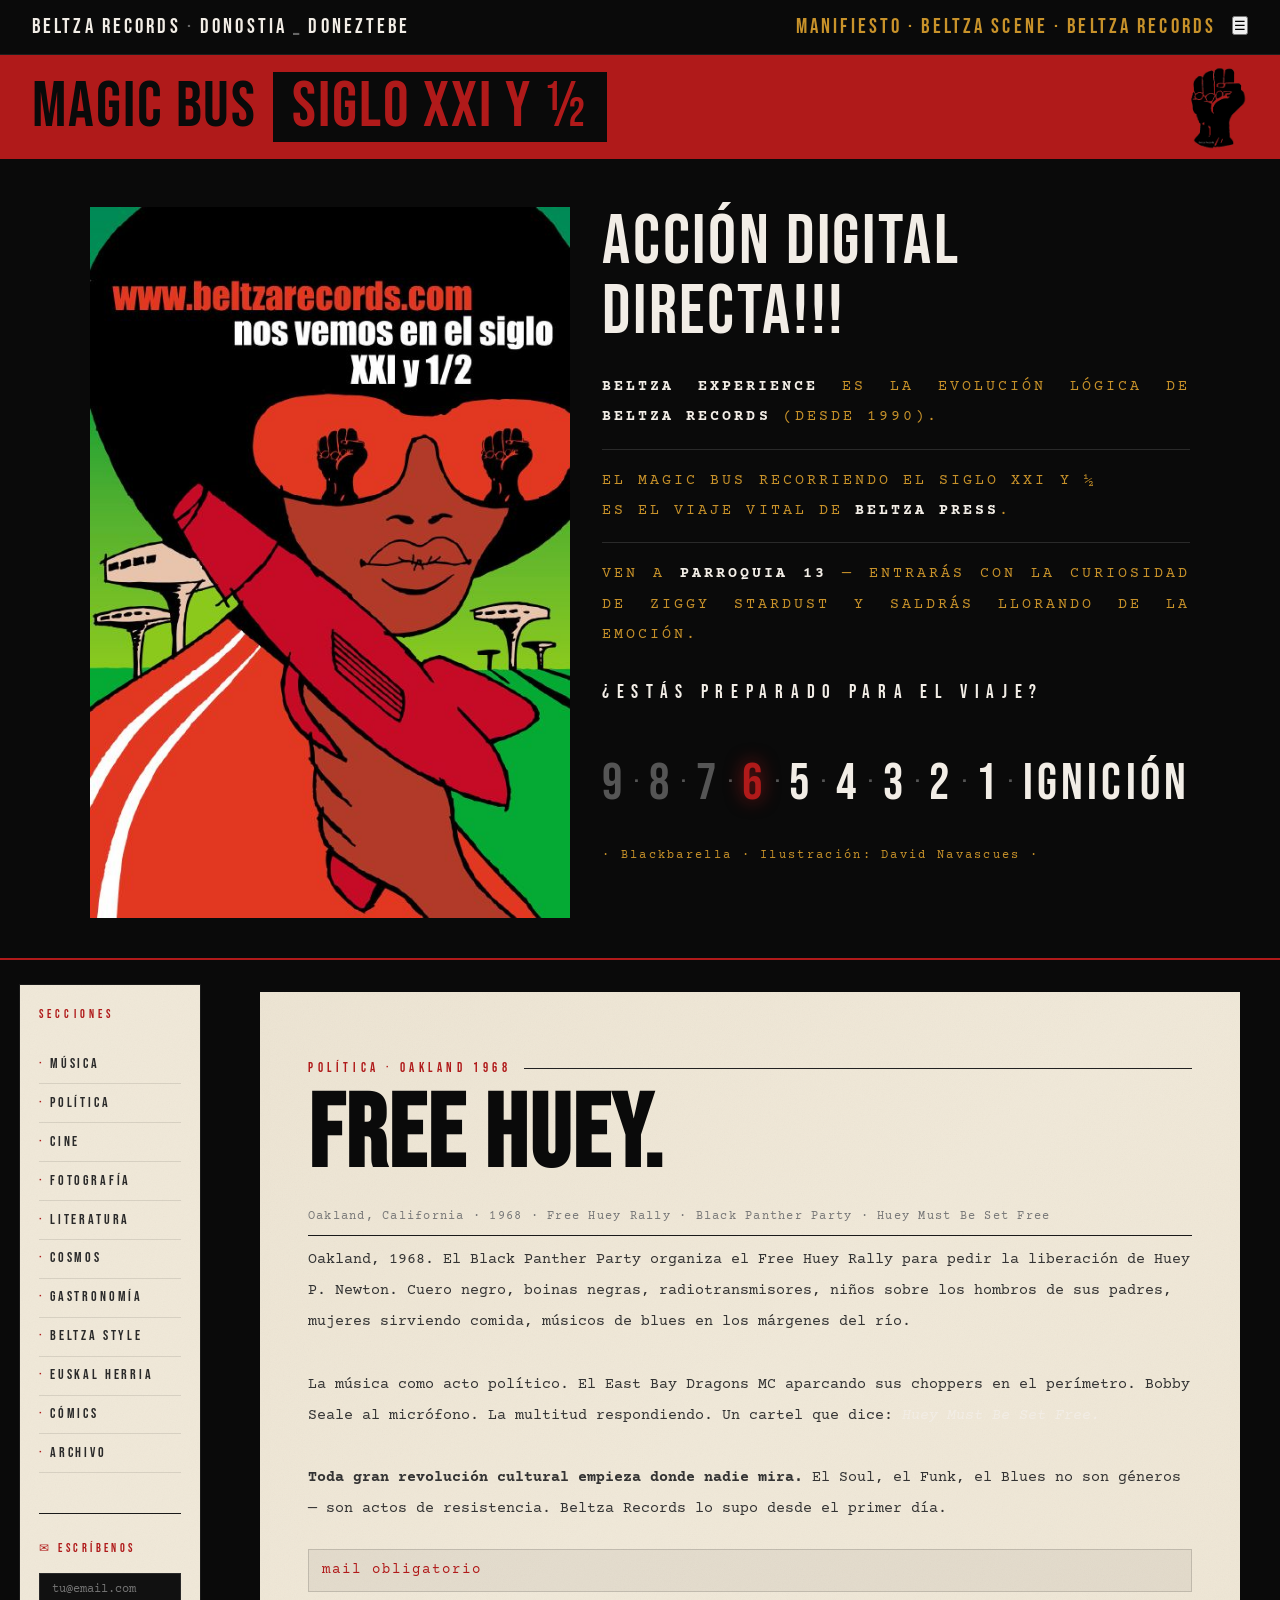
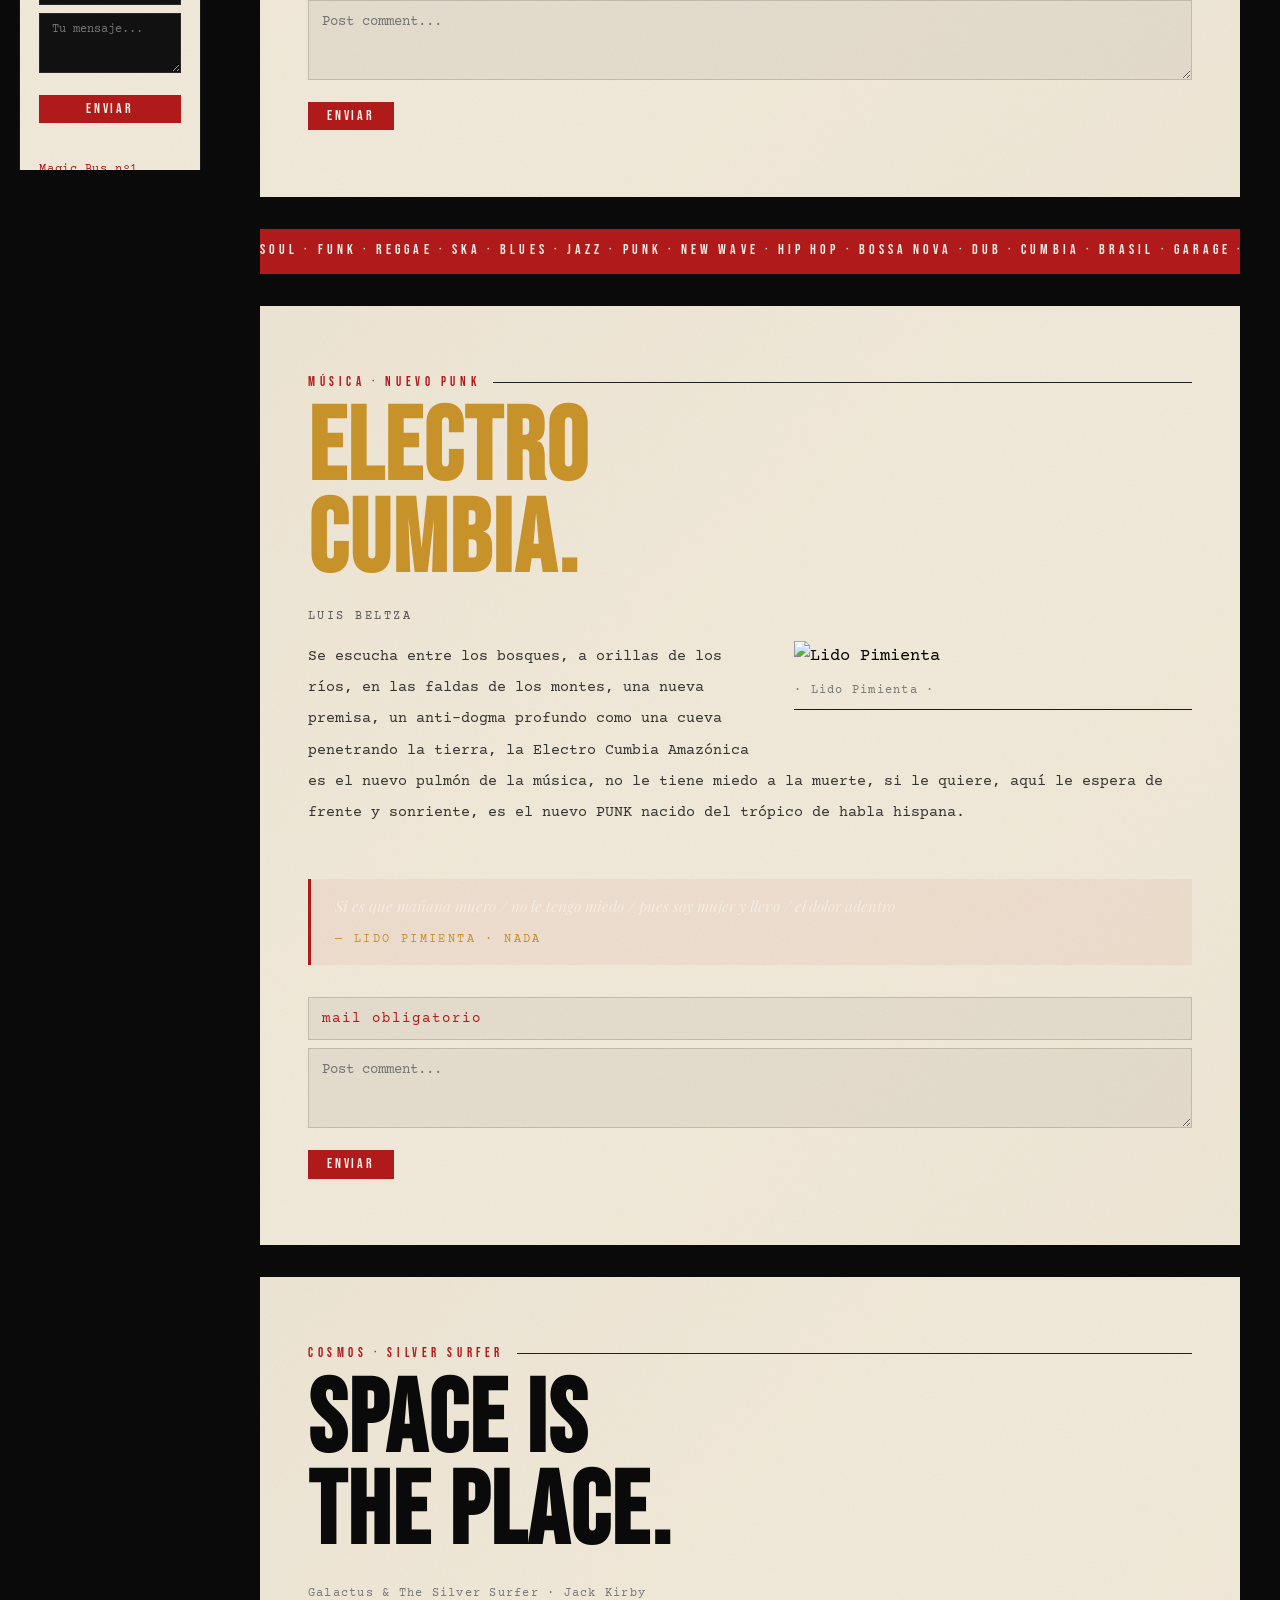
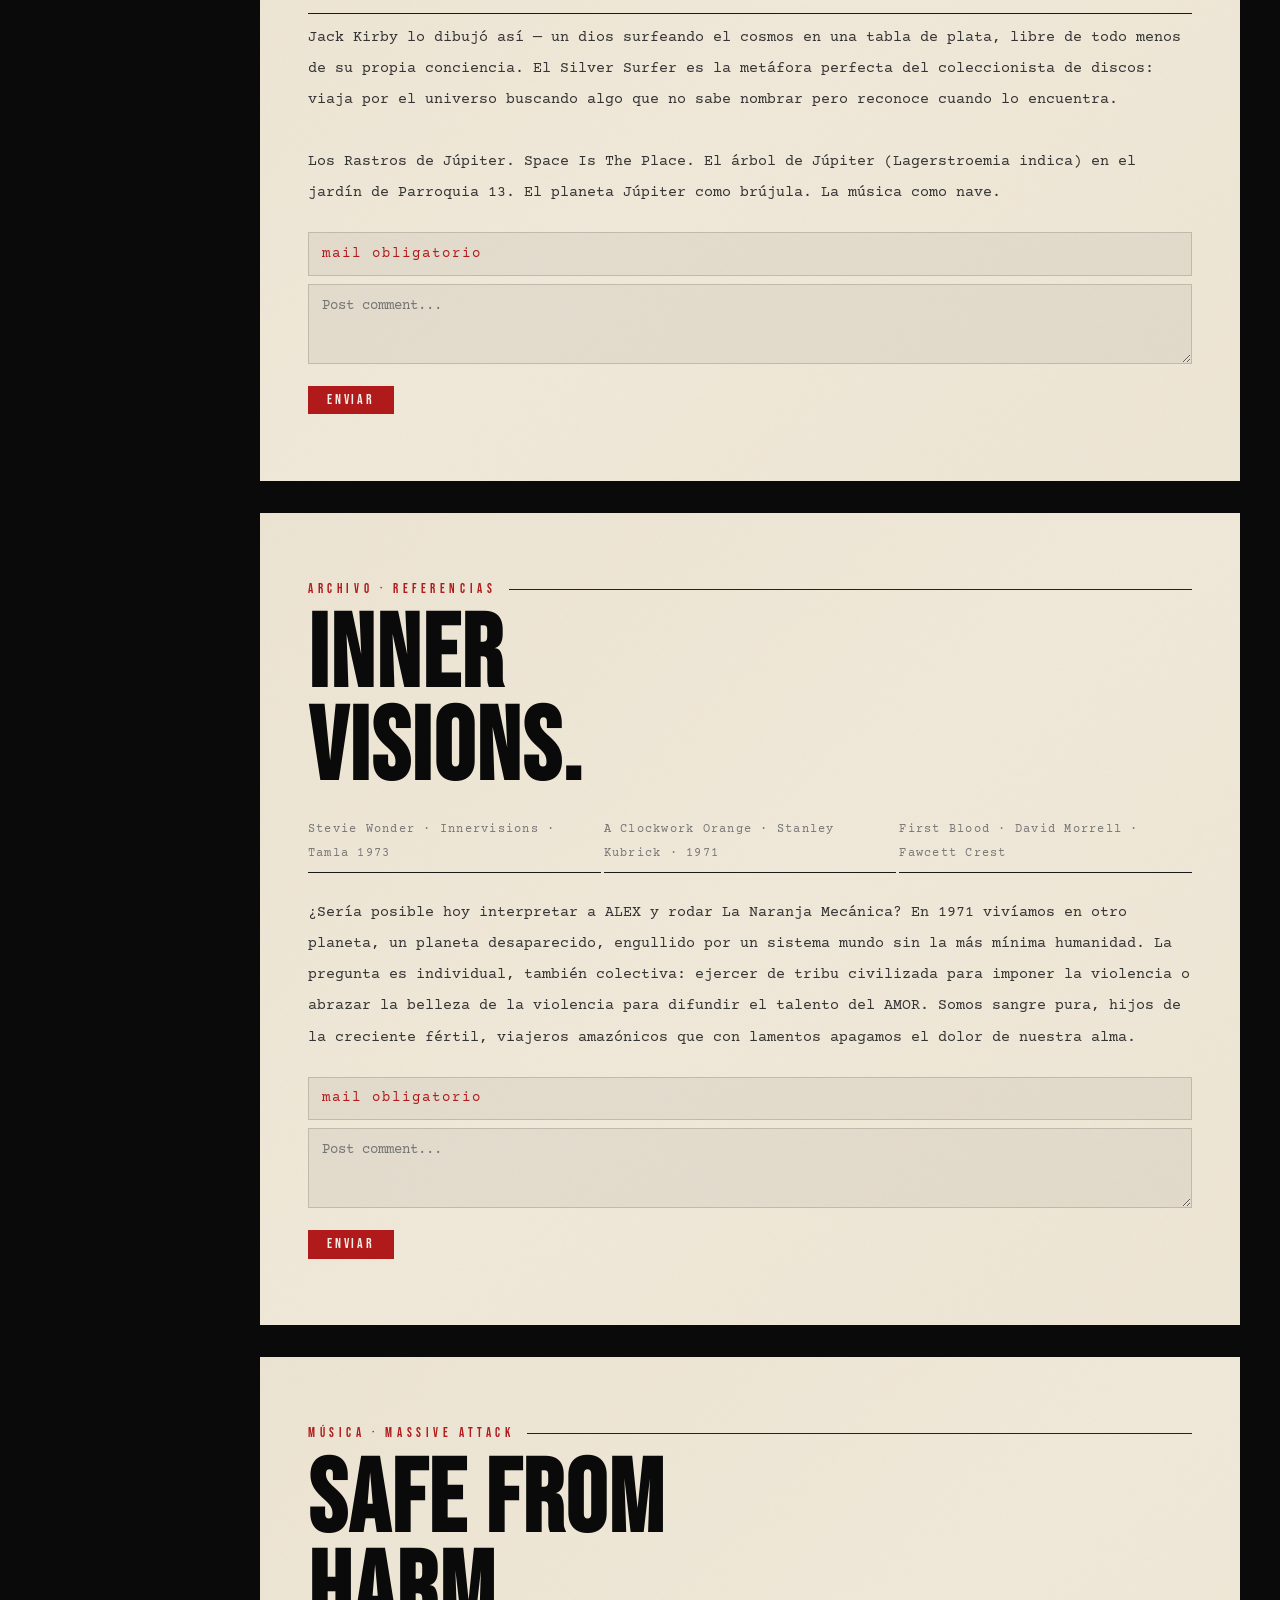
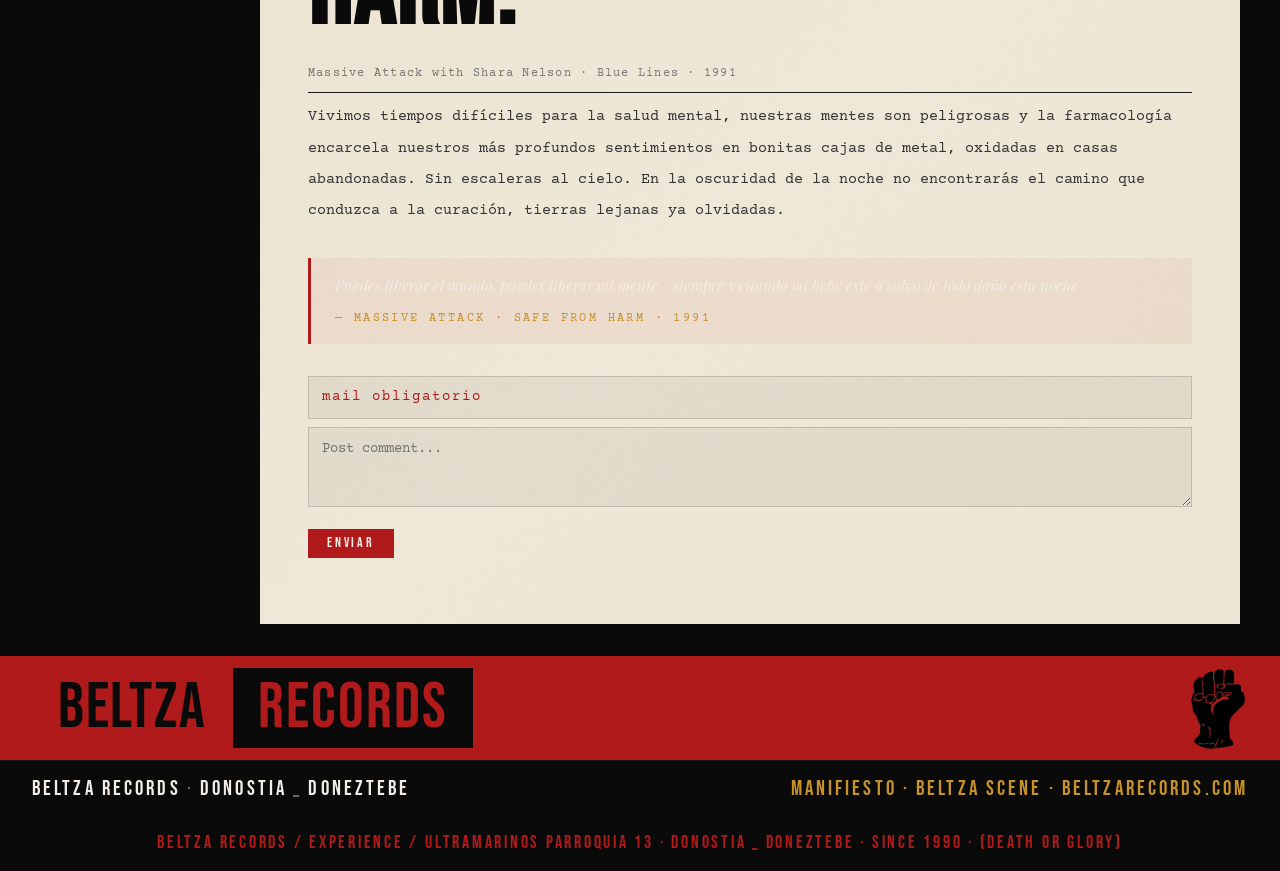
==== magic-bus-xxi.html @ f3a80cbb "Add files via upload" ====
<!DOCTYPE html>
<html lang="es">
<head>
<meta charset="UTF-8">
<meta name="viewport" content="width=device-width, initial-scale=1.0">
<title>MAGIC BUS · SIGLO XXI Y ½</title>
<link href="https://fonts.googleapis.com/css2?family=Bebas+Neue&family=Courier+Prime:ital,wght@0,400;0,700;1,400&family=Playfair+Display:ital,wght@0,700;0,900;1,700&display=swap" rel="stylesheet">
<style>
  :root {
    --black: #0a0a0a;
    --white: #f2ede6;
    --red: #b01a1a;
    --amber: #c8922a;
    --muted: #666;
    --sidebar: 220px;
  }
  * { margin: 0; padding: 0; box-sizing: border-box; }
  body {
    background: var(--black);
    color: var(--white);
    font-family: 'Courier Prime', monospace;
    font-size: 1.05rem;
    line-height: 1.9;
    min-height: 100vh;
    overflow-x: hidden;
  }

  /* CABECERA */
  .header-sticky {
    position: sticky;
    top: 0;
    z-index: 100;
  }
  .topband {
    background: var(--black);
    border-bottom: 1px solid #1e1e1e;
    padding: 0.45rem clamp(1rem,3vw,2rem);
    display: flex;
    align-items: center;
    justify-content: space-between;
    gap: 1rem;
  }
  .topband-logo {
    font-family: 'Bebas Neue', sans-serif;
    font-size: clamp(0.7rem,1.2vw,0.85rem);
    letter-spacing: 0.28em;
    color: var(--white);
    white-space: nowrap;
  }
  .topband-logo .dot { color: var(--red); margin: 0 0.3rem; }
  .topband-nav {
    display: flex;
    align-items: center;
    gap: 0.4rem;
    font-family: 'Bebas Neue', sans-serif;
    font-size: clamp(0.68rem,1.1vw,0.82rem);
    letter-spacing: 0.22em;
  }
  .topband-nav a { color: var(--amber); text-decoration: none; transition: color 0.15s; }
  .topband-nav a:hover { color: var(--white); }
  .topband-nav .sep { color: #333; }

  .brand-slash {
    background: var(--red);
    padding: 0.5rem clamp(1rem,3vw,2rem);
    display: flex;
    align-items: center;
    gap: 1rem;
  }
  .b-beltza {
    font-family: 'Bebas Neue', Impact, 'Arial Narrow', sans-serif;
    font-size: clamp(2.2rem,5vw,4rem);
    letter-spacing: 0.03em;
    color: var(--black);
    line-height: 1;
  }
  .b-exp {
    font-family: 'Bebas Neue', Impact, 'Arial Narrow', sans-serif;
    font-size: clamp(2.2rem,5vw,4rem);
    letter-spacing: 0.03em;
    background: var(--black);
    color: var(--red);
    padding: 0.05em 0.3em;
    line-height: 1;
  }

  .block-white {
    background-color: #f0e8d8;
    background-image:
      url("data:image/svg+xml,%3Csvg xmlns='http://www.w3.org/2000/svg' width='300' height='300'%3E%3Cfilter id='noise'%3E%3CfeTurbulence type='fractalNoise' baseFrequency='0.85' numOctaves='4' stitchTiles='stitch'/%3E%3CfeColorMatrix type='saturate' values='0'/%3E%3C/filter%3E%3Crect width='300' height='300' filter='url(%23noise)' opacity='0.06'/%3E%3C/svg%3E"),
      linear-gradient(135deg, rgba(180,160,120,0.06) 0%, transparent 50%, rgba(180,160,120,0.04) 100%);
    color: var(--black);
    padding: clamp(2rem,5vw,4rem) clamp(1.5rem,4vw,3rem);
    margin: 0 0 0 0;
  }
  .block-white .block-tag { color: var(--red); border-color: rgba(176,26,26,0.3); }
  .block-white .headline-xl { color: var(--black); }
  .block-white .byline { color: #555; border-color: rgba(0,0,0,0.1); }
  .block-white .caption { color: #777; }
  .block-white .olivetti { color: var(--black); border-color: rgba(0,0,0,0.15); background: rgba(0,0,0,0.03); }
  .block-white .body-text { color: #333; }
  .block-white .comments { border-color: rgba(0,0,0,0.1); }
  .block-white .comments-label { color: var(--red); border-color: rgba(176,26,26,0.2); }
  .block-white .comment { border-color: rgba(0,0,0,0.08); }
  .block-white .comment-author { color: var(--black); }
  .block-white .comment-year { color: #888; }
  .block-white .comment-text { color: #333; }
  .block-white .comment-form textarea { background: rgba(0,0,0,0.05); color: var(--black); border-color: rgba(0,0,0,0.15); }
  .block-white .comment-form input[type="email"] { background: rgba(0,0,0,0.05); color: var(--black); border-color: rgba(0,0,0,0.15); }
  .block-white .comment-form button { background: var(--red); color: var(--white); }

  /* IGNICION */
  .digit-ignicion {
    font-family: 'Bebas Neue', sans-serif;
    font-size: clamp(1.8rem, 4vw, 3.5rem);
    letter-spacing: 0.05em;
    color: var(--white);
    transition: color 0.15s, text-shadow 0.15s;
  }
  .digit-ignicion.activo {
    color: var(--red);
    text-shadow: 0 0 18px rgba(176,26,26,0.7);
  }
  .digit-ignicion.pasado { color: #555; }
  .sep-ignicion {
    font-family: 'Bebas Neue', sans-serif;
    font-size: clamp(1rem, 2vw, 1.8rem);
    color: #555;
  }
  #ignicion-label { transition: color 0.3s, text-shadow 0.3s; }
  #ignicion-label.encendido {
    color: var(--red);
    text-shadow: 0 0 30px rgba(176,26,26,0.9), 0 0 60px rgba(176,26,26,0.4);
    animation: pulso-ignicion 1.2s ease-in-out infinite;
  }
  @keyframes pulso-ignicion {
    0%, 100% { text-shadow: 0 0 20px rgba(176,26,26,0.8), 0 0 50px rgba(176,26,26,0.3); }
    50%       { text-shadow: 0 0 40px rgba(176,26,26,1),   0 0 80px rgba(176,26,26,0.6); }
  }

  /* MARQUEE */
  .marquee-bar {
    background: var(--red);
    padding: 0.4rem 0;
    overflow: hidden;
    white-space: nowrap;
    width: 100%;
  }
  .marquee-inner {
    display: inline-block;
    animation: marquee 35s linear infinite;
    font-family: 'Bebas Neue', sans-serif;
    font-size: 0.85rem;
    letter-spacing: 0.3em;
    color: var(--white);
    will-change: transform;
  }
  @keyframes marquee {
    from { transform: translateX(100vw); }
    to   { transform: translateX(-100%); }
  }

  /* LAYOUT */
  .wrapper { display: flex; min-height: calc(100vh - 120px); }

  /* SIDEBAR */
  .sidebar {
    width: var(--sidebar);
    min-width: var(--sidebar);
    border-right: none;
    padding: 1.5rem 1.2rem;
    position: sticky;
    top: 90px;
    height: calc(100vh - 90px);
    overflow-y: auto;
  }
  .sidebar-label {
    font-family: 'Bebas Neue', sans-serif;
    font-size: 0.72rem;
    letter-spacing: 0.35em;
    color: var(--red);
    margin-bottom: 1.2rem;
  }
  .sidebar nav a {
    display: block;
    font-family: 'Bebas Neue', sans-serif;
    font-size: 0.88rem;
    letter-spacing: 0.2em;
    color: #2a2a2a;
    text-decoration: none;
    padding: 0.35rem 0;
    border-bottom: 1px solid rgba(0,0,0,0.1);
    transition: color 0.15s;
  }
  .sidebar nav a:hover { color: var(--red); }
  .sidebar nav a::before { content: '· '; color: var(--red); }

  /* BUZÓN */
  .buzon { margin-top: 2.5rem; border-top: 1px solid #1a1a1a; padding-top: 1.5rem; }
  .buzon-label {
    font-family: 'Bebas Neue', sans-serif;
    font-size: 0.72rem;
    letter-spacing: 0.3em;
    color: var(--red);
    margin-bottom: 0.8rem;
  }
  .buzon input[type="email"], .buzon textarea {
    width: 100%;
    background: #111;
    border: 1px solid #2a2a2a;
    color: var(--white);
    padding: 0.5rem 0.7rem;
    font-family: 'Courier Prime', monospace;
    font-size: 0.78rem;
    margin-bottom: 0.5rem;
    outline: none;
  }
  .buzon textarea { resize: vertical; min-height: 60px; }
  .buzon button, .comment-form button {
    background: var(--red);
    color: var(--white);
    border: none;
    padding: 0.4rem 1.2rem;
    font-family: 'Bebas Neue', sans-serif;
    font-size: 0.85rem;
    letter-spacing: 0.2em;
    cursor: pointer;
    transition: background 0.15s;
  }
  .buzon button { width: 100%; }
  .buzon button:hover, .comment-form button:hover { background: #8a1010; }

  .sidebar-meta {
    margin-top: 2rem;
    font-family: 'Courier Prime', monospace;
    font-size: 0.72rem;
    color: #333;
    line-height: 2;
    letter-spacing: 0.05em;
  }

  /* FEED */
  .feed { flex: 1; padding: 2rem 2.5rem; min-width: 0; }

  /* BLOQUES */
  .block { margin-bottom: 0; }
  .block + .block, .block + .marquee-bar, .marquee-bar + .block {
    margin-top: 2rem;
  }
  .block-tag {
    font-family: 'Bebas Neue', sans-serif;
    font-size: 0.82rem;
    letter-spacing: 0.35em;
    color: var(--red);
    text-transform: uppercase;
    margin-bottom: 0.6rem;
    display: flex;
    align-items: center;
    gap: 0.8rem;
  }
  .block-tag::after { content: ''; flex: 1; height: 1px; background: #222; }

  .headline-xl {
    font-family: 'Bebas Neue', sans-serif;
    font-size: clamp(3rem, 8vw, 7rem);
    line-height: 0.9;
    letter-spacing: 0.02em;
    color: var(--white);
    margin-bottom: 1rem;
  }
  .headline-xl.red   { color: var(--red); }
  .headline-xl.amber { color: var(--amber); }

  .caption {
    font-family: 'Courier Prime', monospace;
    font-size: 0.78rem;
    color: var(--muted);
    letter-spacing: 0.1em;
    padding: 0.4rem 0;
    border-bottom: 1px solid #1a1a1a;
    margin-bottom: 0.5rem;
  }
  .body-text {
    font-family: 'Courier Prime', monospace;
    font-size: 0.95rem;
    line-height: 2.05;
    color: #8a7e6e;
    margin-bottom: 1.2rem;
  }
  .body-text em { color: var(--white); font-style: italic; }

  .pullquote {
    font-family: 'Playfair Display', Georgia, serif;
    font-size: 0.95rem;
    font-style: italic;
    line-height: 1.5;
    color: var(--white);
    border-left: 3px solid var(--red);
    padding: 1rem 1.5rem;
    margin: 2rem 0;
    background: rgba(176,26,26,0.05);
  }
  .pullquote cite {
    display: block;
    font-family: 'Courier Prime', monospace;
    font-size: 0.75rem;
    font-style: normal;
    letter-spacing: 0.2em;
    color: var(--amber);
    margin-top: 0.8rem;
    text-transform: uppercase;
  }

  .olivetti {
    font-family: 'Courier Prime', monospace;
    font-size: 0.92rem;
    line-height: 2.1;
    color: #999;
    letter-spacing: 0.02em;
    padding: 1.5rem;
    border: 1px solid #1e1e1e;
    background: #0d0d0d;
    margin: 1.5rem 0;
    position: relative;
  }
  .olivetti::before {
    content: attr(data-label);
    position: absolute;
    top: -0.6rem; left: 1rem;
    background: var(--black);
    padding: 0 0.5rem;
    font-size: 0.78rem;
    letter-spacing: 0.3em;
    color: var(--red);
    text-transform: uppercase;
  }

  .byline {
    font-family: 'Courier Prime', monospace;
    font-size: 0.78rem;
    letter-spacing: 0.2em;
    color: var(--amber);
    text-transform: uppercase;
    margin-bottom: 0.8rem;
  }

  .sep-line { border: none; border-top: 1px solid #1a1a1a; margin: 2rem 0; }
  .sep-red  { border: none; border-top: 2px solid var(--red); margin: 2rem 0; }

  /* FOTO */
  .img-full  { width: 100%; display: block; filter: contrast(1.1); }
  .float-right { float: right; width: 45%; margin: 0 0 1.5rem 2rem; }
  .float-right img { width: 100%; display: block; filter: contrast(1.1); }
  .clearfix::after { content: ''; display: table; clear: both; }
  .photo-grid-2 { display: grid; grid-template-columns: 1fr 1fr; gap: 3px; margin: 1rem 0; }
  .photo-grid-2 img { width: 100%; display: block; filter: contrast(1.1); }

  /* COMENTARIOS */
  .comments { margin-top: 2rem; border-top: 1px solid #1a1a1a; padding-top: 1.5rem; }
  .comments-label {
    font-family: 'Bebas Neue', sans-serif;
    font-size: 0.78rem;
    letter-spacing: 0.3em;
    color: var(--red);
    margin-bottom: 1rem;
  }
  .comment { margin-bottom: 1.2rem; padding-bottom: 1rem; border-bottom: 1px solid #111; }
  .comment-author {
    font-family: 'Bebas Neue', sans-serif;
    font-size: 0.82rem;
    letter-spacing: 0.2em;
    color: var(--amber);
  }
  .comment-year { font-size: 0.72rem; color: #444; margin-left: 0.5rem; }
  .comment-text {
    font-family: 'Courier Prime', monospace;
    font-size: 0.85rem;
    color: #777;
    line-height: 1.8;
    margin-top: 0.3rem;
    font-style: italic;
  }
  .comment-form textarea {
    width: 100%;
    background: #0d0d0d;
    border: 1px solid #222;
    color: var(--white);
    padding: 0.8rem;
    font-family: 'Courier Prime', monospace;
    font-size: 0.85rem;
    resize: vertical;
    min-height: 80px;
    margin-bottom: 0.5rem;
    outline: none;
  }
  .comment-form input[type="email"] {
    width: 100%;
    background: transparent;
    border: 1px solid #222;
    color: var(--white);
    padding: 0.8rem;
    font-family: 'Courier Prime', monospace;
    font-size: 0.85rem;
    margin-bottom: 0.5rem;
    outline: none;
    box-sizing: border-box;
  }
  .comment-form input[type="email"]::placeholder {
    color: var(--red);
    letter-spacing: 0.15em;
  }
  .form-ok {
    display: none;
    font-family: 'Bebas Neue', sans-serif;
    font-size: 1rem;
    letter-spacing: 0.3em;
    color: var(--amber);
    margin-top: 0.8rem;
    padding: 0.6rem 0.8rem;
    border-left: 3px solid var(--amber);
  }

  /* FOOTER */
  .footer {
    background: #0d0d0d;
    border-top: 2px solid var(--red);
    padding: 1.5rem 2.5rem;
    font-family: 'Courier Prime', monospace;
    font-size: 0.78rem;
    color: #333;
    letter-spacing: 0.15em;
    text-align: center;
    line-height: 2.2;
    margin-top: 4rem;
  }
  .footer a { color: var(--amber); text-decoration: none; }

  /* RESPONSIVE */
  @media (max-width: 700px) {
    .sidebar { display: none; }
    .feed { padding: 1.5rem 1rem; }
    .float-right { float: none; width: 100%; margin: 0 0 1.5rem; }

    /* BRAND-SLASH móvil */
    .brand-slash { flex-wrap: wrap; gap: 0.5rem; }

    /* IGNICIÓN móvil — apila imagen y texto */
    #ignicion-wrap > div {
      flex-direction: column !important;
    }
    #ignicion-wrap img {
      width: 100% !important;
      max-width: 100% !important;
    }
    #ignicion-wrap > div > div:last-child {
      margin-top: 1.5rem;
    }

    /* FOOTER móvil */
    footer { flex-direction: column; gap: 0.5rem; text-align: center; }
    footer img { margin-left: 0 !important; }
  }
</style>
</head>
<body>

<!-- CABECERA -->
<div class="header-sticky">
  <div class="topband">
    <table style="width:100%; border-collapse:collapse;">
      <tr>
        <td style="font-family:'Bebas Neue',Impact,'Arial Narrow',sans-serif; font-size:clamp(0.95rem,2vw,1.3rem); letter-spacing:0.15em; color:var(--white); white-space:nowrap;">
          BELTZA RECORDS <span style="color:var(--muted);">·</span> DONOSTIA <span style="color:var(--muted);">_</span> DONEZTEBE
        </td>
        <td style="font-family:'Bebas Neue',Impact,'Arial Narrow',sans-serif; font-size:clamp(0.95rem,2vw,1.3rem); letter-spacing:0.15em; color:var(--amber); text-align:right; white-space:nowrap;">
          <a href="https://animated-buttercream-338c0b.netlify.app/" style="color:var(--amber);text-decoration:none;">MANIFIESTO</a>
          ·
          <a href="https://www.beltzarecords.com/beltzascene" style="color:var(--amber);text-decoration:none;">BELTZA SCENE</a>
          ·
          <a href="https://www.beltzarecords.com" style="color:var(--amber);text-decoration:none;">BELTZA RECORDS</a>
        </td>
        <td style="width:2rem; text-align:right;">
          <button class="hamburger" onclick="toggleSidebar()" aria-label="Menú">☰</button>
        </td>
      </tr>
    </table>
  </div>
  <div class="brand-slash">
    <div class="b-beltza">MAGIC BUS</div>
    <div class="b-exp">SIGLO XXI Y ½</div>
    <div style="margin-left:auto; display:flex; align-items:center;">
    <img src="[data-uri]" alt="Beltza Records" style="height:clamp(3rem,7vw,5.5rem); width:auto;">
    </div>
  </div>
</div>

<!-- IGNICIÓN -->
<div id="ignicion-wrap" style="background:var(--black); border-bottom:2px solid var(--red); padding:3rem clamp(1rem,4vw,3rem) 2.5rem;">
  <div style="display:flex; align-items:flex-start; gap:2rem; max-width:1100px; margin:0 auto;">

    <!-- IMAGEN IZQUIERDA -->
    <div style="flex-shrink:0; width:clamp(280px,38vw,480px);">
      <img src="[data-uri]" alt="Blackbarella · David Navascues · Beltza Records" style="width:100%; height:auto; display:block;">
    
    </div>

    <!-- TEXTO DERECHA -->
    <div style="flex:1; min-width:0; display:flex; flex-direction:column; justify-content:space-between;">
      <div style="font-family:'Bebas Neue',sans-serif; font-size:clamp(1rem,5.5vw,6rem); letter-spacing:0.04em; color:var(--white); line-height:1; margin-bottom:1.5rem; width:100%; display:block;">
        ACCIÓN DIGITAL DIRECTA!!!
      </div>
      
      <div style="font-family:'Courier Prime',monospace; font-size:clamp(0.8rem,1.5vw,0.95rem); letter-spacing:0.2em; color:var(--amber); text-transform:uppercase; line-height:2; text-align:justify;">
        <a href="https://www.beltzarecords.com/beltzaexperience" target="_blank" style="color:var(--white); text-decoration:none;"><strong>Beltza Experience</strong></a>
        <span style="color:var(--amber);"> es la evolución lógica de </span>
        <a href="https://www.beltzarecords.com" target="_blank" style="color:var(--white); text-decoration:none;"><strong>Beltza Records</strong></a>
        <span style="color:var(--amber);"> (desde 1990).</span>
      </div>
      <div style="border-top:1px solid #2a2a2a; margin:1rem 0;"></div>
      <div style="font-family:'Courier Prime',monospace; font-size:clamp(0.8rem,1.5vw,0.95rem); letter-spacing:0.2em; color:var(--amber); text-transform:uppercase; line-height:2; text-align:justify;">
        El Magic Bus recorriendo el Siglo XXI y ½<br>es el viaje vital de <strong style="color:var(--white);">BELTZA PRESS</strong>.
      </div>
      <div style="border-top:1px solid #2a2a2a; margin:1rem 0;"></div>
      <div style="font-family:'Courier Prime',monospace; font-size:clamp(0.8rem,1.5vw,0.95rem); letter-spacing:0.2em; color:var(--amber); text-transform:uppercase; line-height:2; text-align:justify;">
        Ven a <a href="https://www.beltzarecords.com/parroquia13" target="_blank" style="color:var(--white); text-decoration:none;"><strong>Parroquia 13</strong></a> — entrarás con la curiosidad de Ziggy Stardust y saldrás llorando de la emoción.
      </div>
      
      <div style="font-family:'Bebas Neue',sans-serif; font-size:clamp(1rem,2vw,1.2rem); letter-spacing:0.4em; color:var(--white); margin-top:1.5rem; margin-bottom:1.5rem; width:100%; text-align:justify;">
        ¿ESTÁS PREPARADO PARA EL VIAJE?
      </div>
      <div style="display:flex; align-items:center; gap:0.3rem; flex-wrap:wrap; justify-content:space-between; width:100%;">
    <span class="digit-ignicion" id="d9">9</span>
    <span class="sep-ignicion">·</span>
    <span class="digit-ignicion" id="d8">8</span>
    <span class="sep-ignicion">·</span>
    <span class="digit-ignicion" id="d7">7</span>
    <span class="sep-ignicion">·</span>
    <span class="digit-ignicion" id="d6">6</span>
    <span class="sep-ignicion">·</span>
    <span class="digit-ignicion" id="d5">5</span>
    <span class="sep-ignicion">·</span>
    <span class="digit-ignicion" id="d4">4</span>
    <span class="sep-ignicion">·</span>
    <span class="digit-ignicion" id="d3">3</span>
    <span class="sep-ignicion">·</span>
    <span class="digit-ignicion" id="d2">2</span>
    <span class="sep-ignicion">·</span>
    <span class="digit-ignicion" id="d1">1</span>
    <span class="sep-ignicion">·</span>
    <span class="digit-ignicion" id="ignicion-label" style="font-size:clamp(1.8rem,4vw,3.5rem); letter-spacing:0.08em;">IGNICIÓN</span>
      </div>
      <div style="font-family:'Courier Prime',monospace; font-size:0.72rem; letter-spacing:0.2em; color:var(--amber); margin-top:0.8rem;">· Blackbarella · Ilustración: David Navascues ·</div>
    </div>


  </div>
</div>

<!-- WRAPPER -->
<div class="sidebar-overlay" id="sidebar-overlay" onclick="toggleSidebar()"></div>
<div class="wrapper">

<aside class="sidebar" style="background:var(--black);">
  <div style="border:1.5px solid #1a1a1a; padding:1.2rem; background-color:#f0e8d8; background-image:url(&quot;data:image/svg+xml,%3Csvg xmlns='http://www.w3.org/2000/svg' width='300' height='300'%3E%3Cfilter id='noise'%3E%3CfeTurbulence type='fractalNoise' baseFrequency='0.85' numOctaves='4' stitchTiles='stitch'/%3E%3CfeColorMatrix type='saturate' values='0'/%3E%3C/filter%3E%3Crect width='300' height='300' filter='url(%23noise)' opacity='0.06'/%3E%3C/svg%3E&quot;);">
  <div class="sidebar-label">Secciones</div>
  <nav>
    <a href="#musica">Música</a>
    <a href="#politica">Política</a>
    <a href="#cine">Cine</a>
    <a href="#fotografia">Fotografía</a>
    <a href="#literatura">Literatura</a>
    <a href="#cosmos">Cosmos</a>
    <a href="#gastronomia">Gastronomía</a>
    <a href="#beltza-style">Beltza Style</a>
    <a href="#euskal-herria">Euskal Herria</a>
    <a href="#comics">Cómics</a>
    <a href="#archivo">Archivo</a>
  </nav>
  <div class="buzon">
    <div class="buzon-label">✉ Escríbenos</div>
    <form action="https://formspree.io/f/mnjgdgnw" method="POST">
      <input type="email" name="email" placeholder="tu@email.com" required>
      <textarea name="message" placeholder="Tu mensaje..." rows="3"></textarea>
      <button type="submit">Enviar</button>
      <div class="form-ok">¡Eskerrik asko! · Mensaje enviado.</div>
    </form>
  </div>
  <div class="sidebar-meta">
    <a href="https://www.beltzarecords.com/beltzablog/493-magic-bus-1-1989" target="_blank" style="color:var(--red); text-decoration:none;">Magic Bus nº1</a><br>Donostia, 1989<br>——<br><a href="https://www.beltzarecords.com/beltzablog/497-magic-bus-2-1989" target="_blank" style="color:var(--red); text-decoration:none;">Magic Bus nº2</a><br>Donostia, 1989<br>——<br><a href="https://www.beltzarecords.com/beltzablog/506-magic-bus-3-1990" target="_blank" style="color:var(--red); text-decoration:none;">Magic Bus nº3</a><br>Donostia, 1990<br>——<br><a href="https://www.beltzarecords.com/beltzascene" target="_blank" style="color:var(--red); text-decoration:none;">Beltza Scene →</a><br>Donostia, 2004<br>——<br>
    Magic Bus<br>Siglo XXI y ½<br>2026 →<br>——<br>
    Luis Beltza<br>editor
  </div>
  </div>
</aside>

<!-- FEED -->
<main class="feed">

  <!-- POLÍTICA · OAKLAND 1968 -->
  <section class="block block-white" id="politica">
    <div class="block-tag">Política · Oakland 1968</div>
    <h2 class="headline-xl">FREE HUEY.</h2>
    <div class="caption">Oakland, California · 1968 · Free Huey Rally · Black Panther Party · Huey Must Be Set Free</div>
    <div class="body-text">
      Oakland, 1968. El Black Panther Party organiza el Free Huey Rally para pedir la liberación de Huey P. Newton. Cuero negro, boinas negras, radiotransmisores, niños sobre los hombros de sus padres, mujeres sirviendo comida, músicos de blues en los márgenes del río.<br><br>
      La música como acto político. El East Bay Dragons MC aparcando sus choppers en el perímetro. Bobby Seale al micrófono. La multitud respondiendo. Un cartel que dice: <em>Huey Must Be Set Free.</em><br><br>
      <strong>Toda gran revolución cultural empieza donde nadie mira.</strong> El Soul, el Funk, el Blues no son géneros — son actos de resistencia. Beltza Records lo supo desde el primer día.
    </div>
    <form class="comment-form" style="margin-top:1.5rem;" action="https://formspree.io/f/mnjgdgnw" method="POST">
      <input type="hidden" name="post" value="Free Huey">
      <input type="email" name="email" placeholder="mail obligatorio" required>
      <textarea name="message" placeholder="Post comment..." required></textarea>
      <button type="submit">Enviar</button>
      <div class="form-ok">¡Eskerrik asko! · Mensaje enviado.</div>
    </form>
  </section>

<!-- MARQUEE -->
<div class="marquee-bar">
  <div class="marquee-inner">
    SOUL · FUNK · REGGAE · SKA · BLUES · JAZZ · PUNK · NEW WAVE · HIP HOP · BOSSA NOVA · DUB · CUMBIA · BRASIL · GARAGE · PSYCHEDELIC · KRAUTROCK · FREE JAZZ · NORTHERN SOUL · SOUL · FUNK · REGGAE · SKA · BLUES · JAZZ · PUNK · NEW WAVE · HIP HOP · BOSSA NOVA · DUB · CUMBIA · BRASIL · GARAGE · PSYCHEDELIC · KRAUTROCK · FREE JAZZ · NORTHERN SOUL ·
  </div>
</div>

  <!-- MÚSICA · ELECTRO CUMBIA -->
  <section class="block block-white" id="musica">
    <div class="block-tag">Música · Nuevo Punk</div>
    <h2 class="headline-xl amber">ELECTRO<br>CUMBIA.</h2>
    <div class="byline">Luis Beltza</div>
    <div class="clearfix">
      <div class="float-right">
        <img src="https://upload.wikimedia.org/wikipedia/commons/thumb/8/8e/Lido_Pimienta_%282019%29.jpg/800px-Lido_Pimienta_%282019%29.jpg" alt="Lido Pimienta">
        <div class="caption">· Lido Pimienta ·</div>
      </div>
      <div class="body-text">
        Se escucha entre los bosques, a orillas de los ríos, en las faldas de los montes, una nueva premisa, un anti-dogma profundo como una cueva penetrando la tierra, la Electro Cumbia Amazónica es el nuevo pulmón de la música, no le tiene miedo a la muerte, si le quiere, aquí le espera de frente y sonriente, es el nuevo PUNK nacido del trópico de habla hispana.
      </div>
    </div>
    <div class="pullquote">
      Si es que mañana muero / no le tengo miedo / pues soy mujer y llevo / el dolor adentro
      <cite>— Lido Pimienta · Nada</cite>
    </div>
    <form class="comment-form" style="margin-top:1.5rem;" action="https://formspree.io/f/mnjgdgnw" method="POST">
      <input type="hidden" name="post" value="Electro Cumbia">
      <input type="email" name="email" placeholder="mail obligatorio" required>
      <textarea name="message" placeholder="Post comment..." required></textarea>
      <button type="submit">Enviar</button>
      <div class="form-ok">¡Eskerrik asko! · Mensaje enviado.</div>
    </form>
  </section>


  <!-- COSMOS · SILVER SURFER -->
  <section class="block block-white" id="cosmos">
    <div class="block-tag">Cosmos · Silver Surfer</div>
    <h2 class="headline-xl">SPACE IS<br>THE PLACE.</h2>
    <div class="caption">Galactus &amp; The Silver Surfer · Jack Kirby</div>
    <div class="body-text">
      Jack Kirby lo dibujó así — un dios surfeando el cosmos en una tabla de plata, libre de todo menos de su propia conciencia. El Silver Surfer es la metáfora perfecta del coleccionista de discos: viaja por el universo buscando algo que no sabe nombrar pero reconoce cuando lo encuentra.<br><br>
      Los Rastros de Júpiter. Space Is The Place. El árbol de Júpiter (Lagerstroemia indica) en el jardín de Parroquia 13. El planeta Júpiter como brújula. La música como nave.
    </div>
    <form class="comment-form" style="margin-top:1.5rem;" action="https://formspree.io/f/mnjgdgnw" method="POST">
      <input type="hidden" name="post" value="Space Is The Place">
      <input type="email" name="email" placeholder="mail obligatorio" required>
      <textarea name="message" placeholder="Post comment..." required></textarea>
      <button type="submit">Enviar</button>
      <div class="form-ok">¡Eskerrik asko! · Mensaje enviado.</div>
    </form>
  </section>


  <!-- ARCHIVO · INNER VISIONS -->
  <section class="block block-white" id="archivo">
    <div class="block-tag">Archivo · Referencias</div>
    <h2 class="headline-xl">INNER<br>VISIONS.</h2>
    <div class="photo-grid-2" style="grid-template-columns:1fr 1fr 1fr;">
      <div>
        <div class="caption">Stevie Wonder · Innervisions · Tamla 1973</div>
      </div>
      <div>
        <div class="caption">A Clockwork Orange · Stanley Kubrick · 1971</div>
      </div>
      <div>
        <div class="caption">First Blood · David Morrell · Fawcett Crest</div>
      </div>
    </div>
    <div class="body-text">
      ¿Sería posible hoy interpretar a ALEX y rodar La Naranja Mecánica? En 1971 vivíamos en otro planeta, un planeta desaparecido, engullido por un sistema mundo sin la más mínima humanidad. La pregunta es individual, también colectiva: ejercer de tribu civilizada para imponer la violencia o abrazar la belleza de la violencia para difundir el talento del AMOR. Somos sangre pura, hijos de la creciente fértil, viajeros amazónicos que con lamentos apagamos el dolor de nuestra alma.
    </div>
    <form class="comment-form" style="margin-top:1.5rem;" action="https://formspree.io/f/mnjgdgnw" method="POST">
      <input type="hidden" name="post" value="Inner Visions">
      <input type="email" name="email" placeholder="mail obligatorio" required>
      <textarea name="message" placeholder="Post comment..." required></textarea>
      <button type="submit">Enviar</button>
      <div class="form-ok">¡Eskerrik asko! · Mensaje enviado.</div>
    </form>
  </section>


  <!-- MÚSICA · MASSIVE ATTACK -->
  <section class="block block-white" id="massive-attack">
    <div class="block-tag">Música · Massive Attack</div>
    <h2 class="headline-xl">SAFE FROM<br>HARM.</h2>
    <div class="caption">Massive Attack with Shara Nelson · Blue Lines · 1991</div>
    <div class="body-text">
      Vivimos tiempos difíciles para la salud mental, nuestras mentes son peligrosas y la farmacología encarcela nuestros más profundos sentimientos en bonitas cajas de metal, oxidadas en casas abandonadas. Sin escaleras al cielo. En la oscuridad de la noche no encontrarás el camino que conduzca a la curación, tierras lejanas ya olvidadas.
    </div>
    <div class="pullquote">
      Puedes liberar el mundo, puedes liberar mi mente / siempre y cuando mi bebé esté a salvo de todo daño esta noche
      <cite>— Massive Attack · Safe From Harm · 1991</cite>
    </div>
    <form class="comment-form" style="margin-top:1.5rem;" action="https://formspree.io/f/mnjgdgnw" method="POST">
      <input type="hidden" name="post" value="Safe From Harm">
      <input type="email" name="email" placeholder="mail obligatorio" required>
      <textarea name="message" placeholder="Post comment..." required></textarea>
      <button type="submit">Enviar</button>
      <div class="form-ok">¡Eskerrik asko! · Mensaje enviado.</div>
    </form>
  </section>


</div>

<!-- FOOTER -->
<footer style="background:var(--red); padding:0.5rem clamp(1rem,3vw,2rem); display:flex; align-items:center; justify-content:space-between;">
  <div style="display:inline-flex; align-items:stretch; line-height:1; overflow:hidden;">
    <div style="font-family:'Bebas Neue',Impact,'Arial Narrow',sans-serif; font-size:clamp(2.2rem,5vw,4rem); letter-spacing:0.03em; color:var(--black); padding:0.12em 0.4em; line-height:1; background:var(--red);">BELTZA</div><div style="font-family:'Bebas Neue',Impact,'Arial Narrow',sans-serif; font-size:clamp(2.2rem,5vw,4rem); letter-spacing:0.03em; color:var(--red); padding:0.12em 0.4em; line-height:1; background:var(--black);">RECORDS</div>
  </div>
  <img src="[data-uri]" alt="Beltza Records" style="height:clamp(3rem,7vw,5.5rem); width:auto;">
</footer>
<div style="background:var(--black); border-top:1px solid #1a1a1a; padding:0.5rem clamp(1rem,3vw,2rem);">
  <table style="width:100%; border-collapse:collapse;">
    <tr>
      <td style="font-family:'Bebas Neue',Impact,'Arial Narrow',sans-serif; font-size:clamp(0.95rem,2vw,1.3rem); letter-spacing:0.15em; color:var(--white); white-space:nowrap;">
        BELTZA RECORDS <span style="color:var(--muted);">·</span> DONOSTIA <span style="color:var(--muted);">_</span> DONEZTEBE
      </td>
      <td style="font-family:'Bebas Neue',Impact,'Arial Narrow',sans-serif; font-size:clamp(0.95rem,2vw,1.3rem); letter-spacing:0.15em; color:var(--amber); text-align:right; white-space:nowrap;">
        <a href="https://animated-buttercream-338c0b.netlify.app/" target="_blank" style="color:var(--amber);text-decoration:none;">MANIFIESTO</a>
        ·
        <a href="https://www.beltzarecords.com/beltzascene" target="_blank" style="color:var(--amber);text-decoration:none;">BELTZA SCENE</a>
        ·
        <a href="https://www.beltzarecords.com" target="_blank" style="color:var(--amber);text-decoration:none;">beltzarecords.com</a>
      </td>
    </tr>
  </table>
</div>
<div style="background:var(--black); padding:0.6rem clamp(1rem,3vw,2rem); text-align:center;">
  <div style="font-family:'Bebas Neue',Impact,'Arial Narrow',sans-serif; font-size:clamp(0.82rem,1.55vw,1.15rem); letter-spacing:0.15em; color:var(--red); text-align:center;">
    <a href="https://www.beltzarecords.com/" target="_blank" style="color:var(--red);text-decoration:none;">BELTZA RECORDS</a> / <a href="https://www.beltzarecords.com/beltzaexperience" target="_blank" style="color:var(--red);text-decoration:none;">EXPERIENCE</a> / <a href="https://www.beltzarecords.com/parroquia13" target="_blank" style="color:var(--red);text-decoration:none;">ULTRAMARINOS PARROQUIA 13</a> · DONOSTIA _ DONEZTEBE · Since 1990 · (Death or Glory)
  </div>
</div>

<script>
function sendMail() {

}

// Animación ignición
function toggleSidebar() {
  var sidebar = document.querySelector('.sidebar');
  var overlay = document.getElementById('sidebar-overlay');
  sidebar.classList.toggle('open');
  overlay.classList.toggle('open');
}

window.addEventListener('load', function() {
  // Feedback formularios
  document.querySelectorAll('form').forEach(function(form) {
    form.addEventListener('submit', function(e) {
      e.preventDefault();
      var data = new FormData(form);
      fetch(form.action, {
        method: 'POST',
        body: data,
        headers: { 'Accept': 'application/json' }
      }).then(function(r) {
        if (r.ok) {
          form.reset();
          var ok = form.querySelector('.form-ok');
          if (ok) { ok.style.display = 'block'; setTimeout(function(){ ok.style.display='none'; }, 4000); }
        }
      });
    });
  });
  var digits = ['d9','d8','d7','d6','d5','d4','d3','d2','d1'];
  var i = 0;

  function reset() {
    digits.forEach(function(id) {
      var el = document.getElementById(id);
      el.classList.remove('activo','pasado');
    });
    var label = document.getElementById('ignicion-label');
    label.classList.remove('encendido');
    i = 0;
  }

  function next() {
    if (i > 0) {
      document.getElementById(digits[i-1]).classList.remove('activo');
      document.getElementById(digits[i-1]).classList.add('pasado');
    }
    if (i < digits.length) {
      document.getElementById(digits[i]).classList.add('activo');
      i++;
      setTimeout(next, 400);
    } else {
      var label = document.getElementById('ignicion-label');
      label.classList.add('encendido');
      // Pausa en IGNICIÓN y luego bucle
      setTimeout(function() {
        reset();
        setTimeout(next, 600);
      }, 1800);
    }
  }
  setTimeout(next, 800);
});
</script>

</body>
</html>
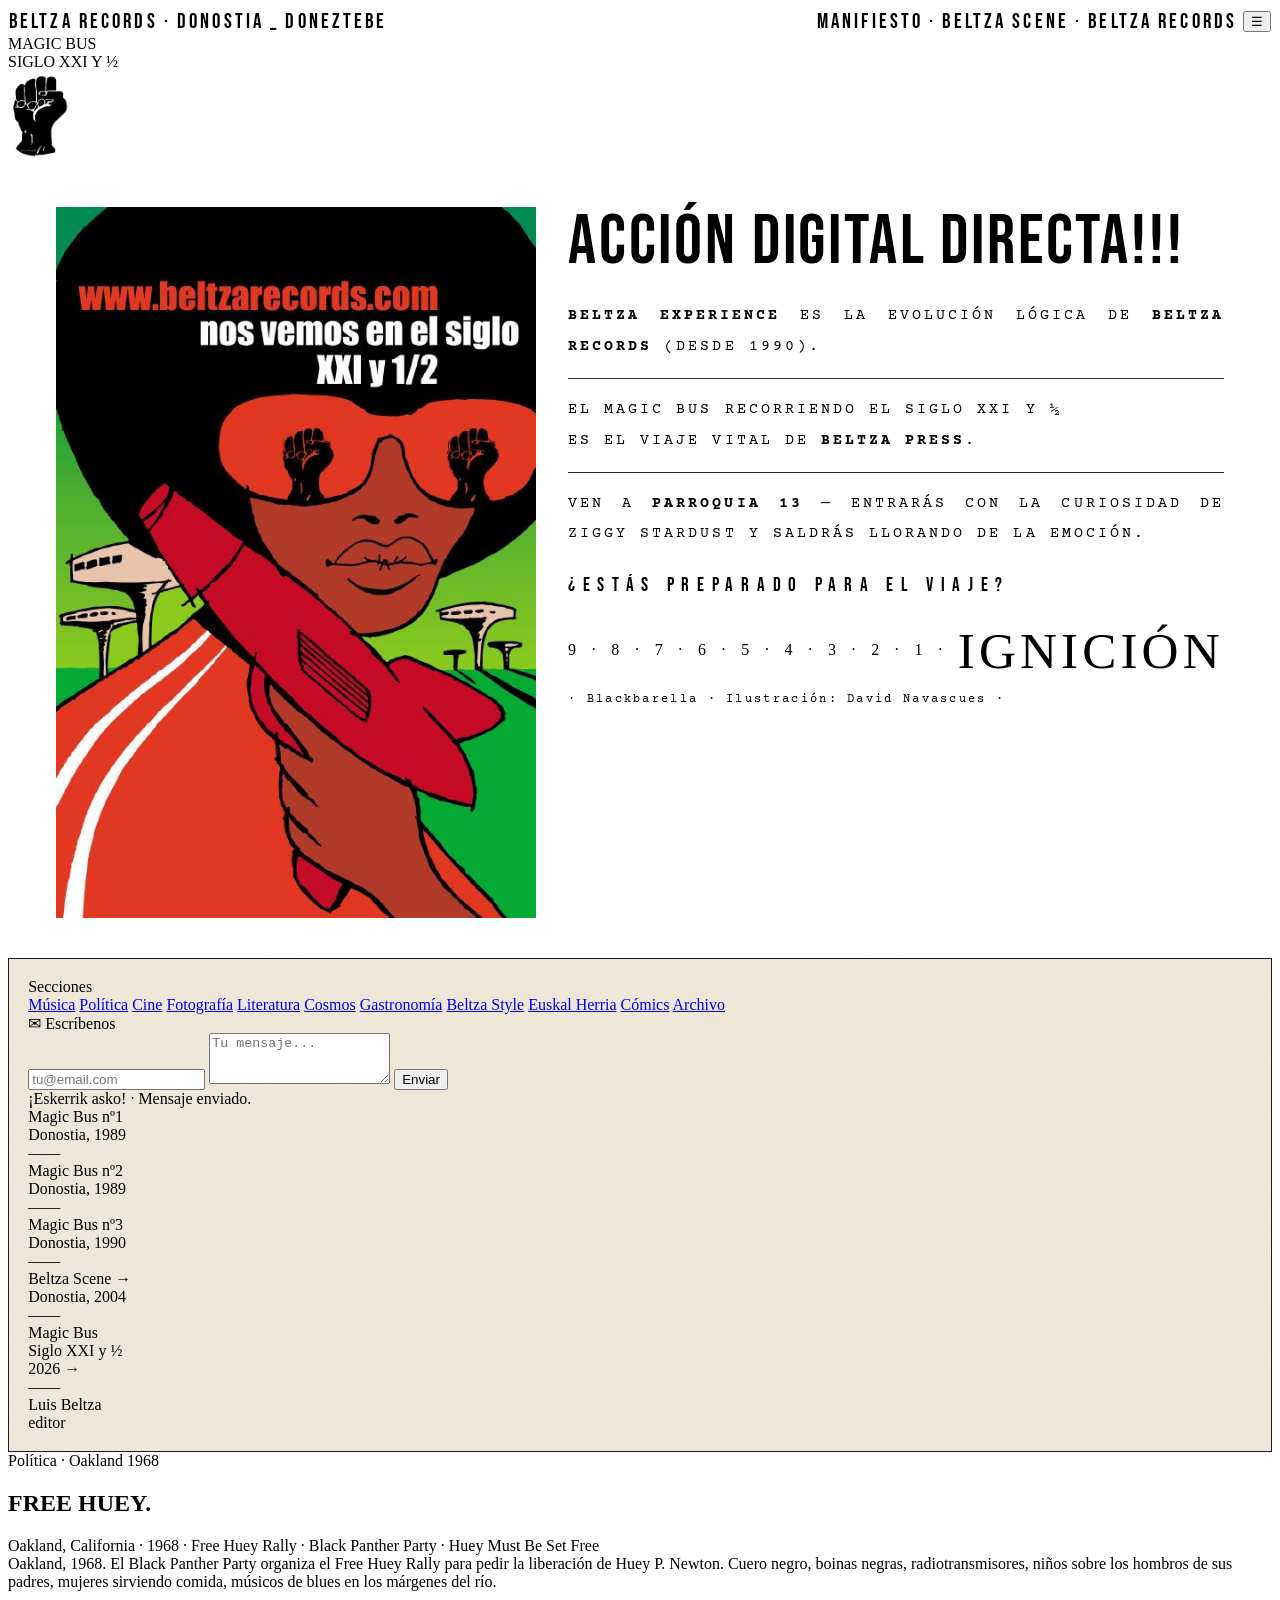
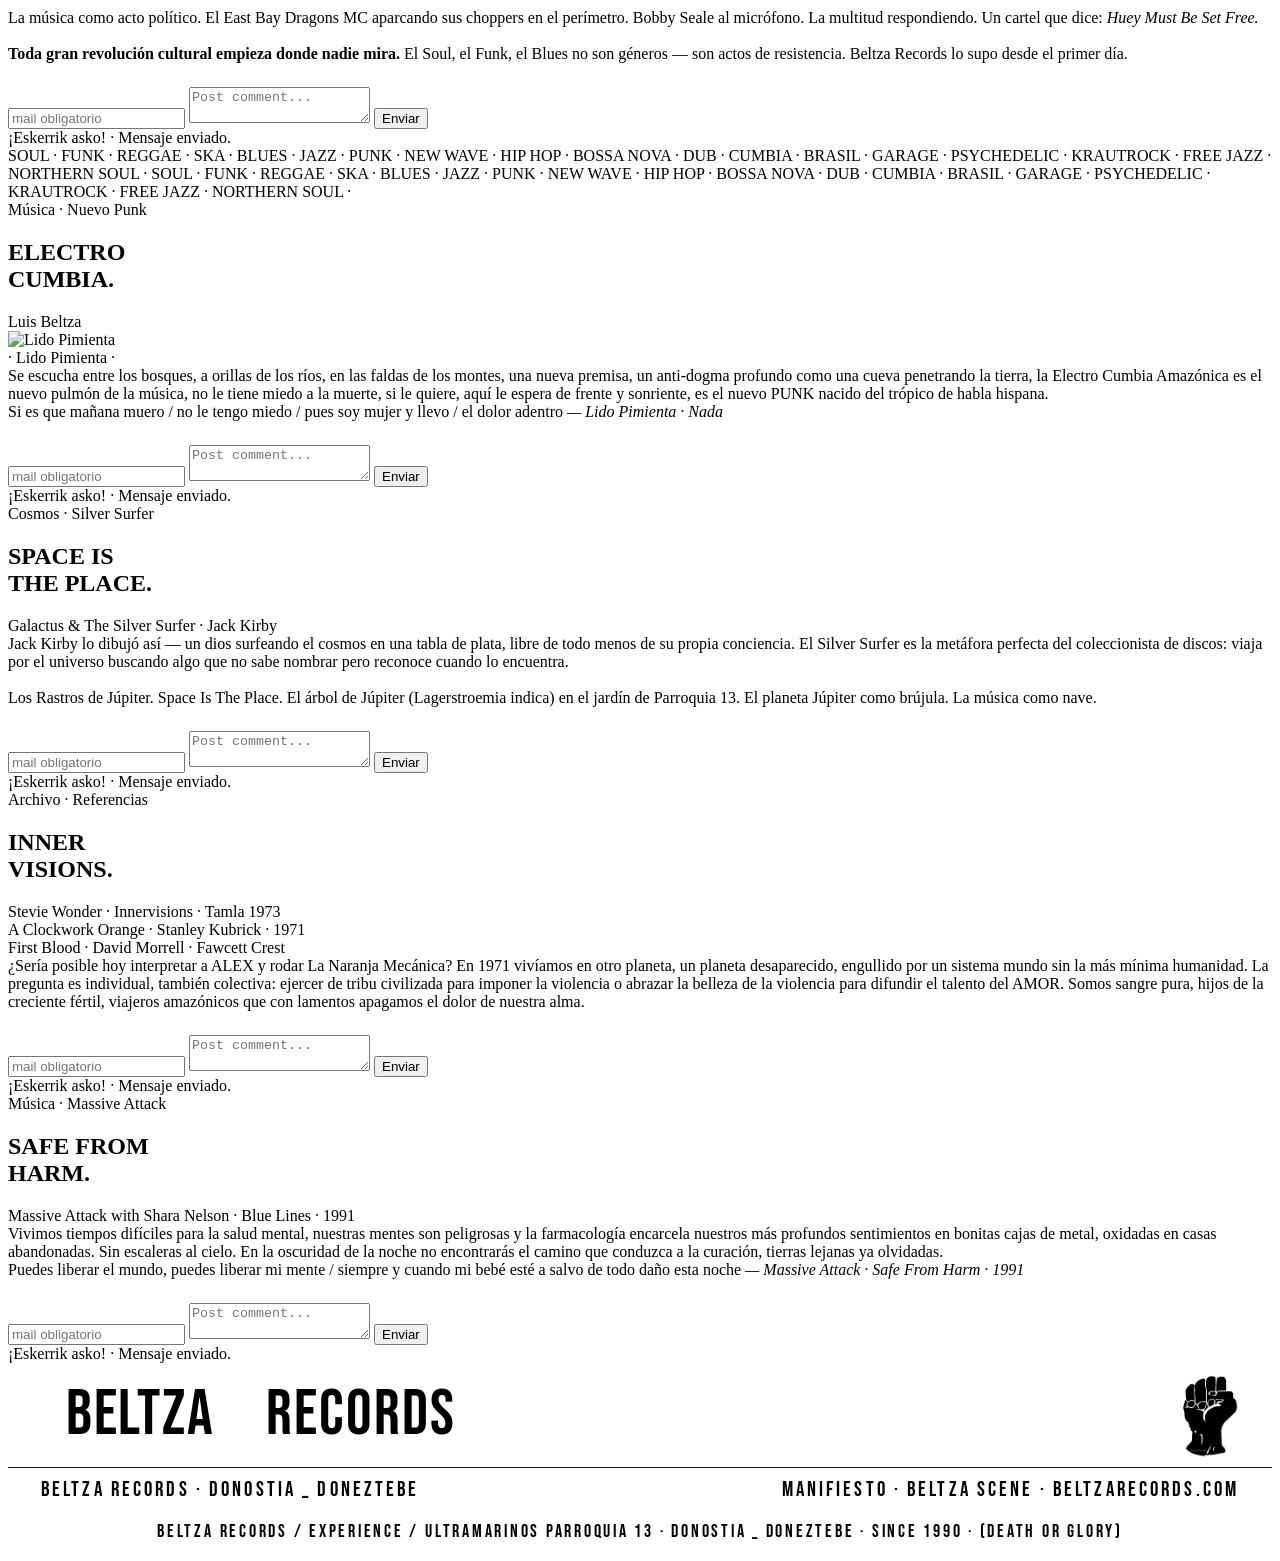
==== commit 11fc554f: "Update magic-bus-xxi.html" ====
--- a/magic-bus-xxi.html
+++ b/magic-bus-xxi.html
@@ -5,462 +5,7 @@
 <meta name="viewport" content="width=device-width, initial-scale=1.0">
 <title>MAGIC BUS · SIGLO XXI Y ½</title>
 <link href="https://fonts.googleapis.com/css2?family=Bebas+Neue&family=Courier+Prime:ital,wght@0,400;0,700;1,400&family=Playfair+Display:ital,wght@0,700;0,900;1,700&display=swap" rel="stylesheet">
-<style>
-  :root {
-    --black: #0a0a0a;
-    --white: #f2ede6;
-    --red: #b01a1a;
-    --amber: #c8922a;
-    --muted: #666;
-    --sidebar: 220px;
-  }
-  * { margin: 0; padding: 0; box-sizing: border-box; }
-  body {
-    background: var(--black);
-    color: var(--white);
-    font-family: 'Courier Prime', monospace;
-    font-size: 1.05rem;
-    line-height: 1.9;
-    min-height: 100vh;
-    overflow-x: hidden;
-  }
-
-  /* CABECERA */
-  .header-sticky {
-    position: sticky;
-    top: 0;
-    z-index: 100;
-  }
-  .topband {
-    background: var(--black);
-    border-bottom: 1px solid #1e1e1e;
-    padding: 0.45rem clamp(1rem,3vw,2rem);
-    display: flex;
-    align-items: center;
-    justify-content: space-between;
-    gap: 1rem;
-  }
-  .topband-logo {
-    font-family: 'Bebas Neue', sans-serif;
-    font-size: clamp(0.7rem,1.2vw,0.85rem);
-    letter-spacing: 0.28em;
-    color: var(--white);
-    white-space: nowrap;
-  }
-  .topband-logo .dot { color: var(--red); margin: 0 0.3rem; }
-  .topband-nav {
-    display: flex;
-    align-items: center;
-    gap: 0.4rem;
-    font-family: 'Bebas Neue', sans-serif;
-    font-size: clamp(0.68rem,1.1vw,0.82rem);
-    letter-spacing: 0.22em;
-  }
-  .topband-nav a { color: var(--amber); text-decoration: none; transition: color 0.15s; }
-  .topband-nav a:hover { color: var(--white); }
-  .topband-nav .sep { color: #333; }
-
-  .brand-slash {
-    background: var(--red);
-    padding: 0.5rem clamp(1rem,3vw,2rem);
-    display: flex;
-    align-items: center;
-    gap: 1rem;
-  }
-  .b-beltza {
-    font-family: 'Bebas Neue', Impact, 'Arial Narrow', sans-serif;
-    font-size: clamp(2.2rem,5vw,4rem);
-    letter-spacing: 0.03em;
-    color: var(--black);
-    line-height: 1;
-  }
-  .b-exp {
-    font-family: 'Bebas Neue', Impact, 'Arial Narrow', sans-serif;
-    font-size: clamp(2.2rem,5vw,4rem);
-    letter-spacing: 0.03em;
-    background: var(--black);
-    color: var(--red);
-    padding: 0.05em 0.3em;
-    line-height: 1;
-  }
-
-  .block-white {
-    background-color: #f0e8d8;
-    background-image:
-      url("data:image/svg+xml,%3Csvg xmlns='http://www.w3.org/2000/svg' width='300' height='300'%3E%3Cfilter id='noise'%3E%3CfeTurbulence type='fractalNoise' baseFrequency='0.85' numOctaves='4' stitchTiles='stitch'/%3E%3CfeColorMatrix type='saturate' values='0'/%3E%3C/filter%3E%3Crect width='300' height='300' filter='url(%23noise)' opacity='0.06'/%3E%3C/svg%3E"),
-      linear-gradient(135deg, rgba(180,160,120,0.06) 0%, transparent 50%, rgba(180,160,120,0.04) 100%);
-    color: var(--black);
-    padding: clamp(2rem,5vw,4rem) clamp(1.5rem,4vw,3rem);
-    margin: 0 0 0 0;
-  }
-  .block-white .block-tag { color: var(--red); border-color: rgba(176,26,26,0.3); }
-  .block-white .headline-xl { color: var(--black); }
-  .block-white .byline { color: #555; border-color: rgba(0,0,0,0.1); }
-  .block-white .caption { color: #777; }
-  .block-white .olivetti { color: var(--black); border-color: rgba(0,0,0,0.15); background: rgba(0,0,0,0.03); }
-  .block-white .body-text { color: #333; }
-  .block-white .comments { border-color: rgba(0,0,0,0.1); }
-  .block-white .comments-label { color: var(--red); border-color: rgba(176,26,26,0.2); }
-  .block-white .comment { border-color: rgba(0,0,0,0.08); }
-  .block-white .comment-author { color: var(--black); }
-  .block-white .comment-year { color: #888; }
-  .block-white .comment-text { color: #333; }
-  .block-white .comment-form textarea { background: rgba(0,0,0,0.05); color: var(--black); border-color: rgba(0,0,0,0.15); }
-  .block-white .comment-form input[type="email"] { background: rgba(0,0,0,0.05); color: var(--black); border-color: rgba(0,0,0,0.15); }
-  .block-white .comment-form button { background: var(--red); color: var(--white); }
-
-  /* IGNICION */
-  .digit-ignicion {
-    font-family: 'Bebas Neue', sans-serif;
-    font-size: clamp(1.8rem, 4vw, 3.5rem);
-    letter-spacing: 0.05em;
-    color: var(--white);
-    transition: color 0.15s, text-shadow 0.15s;
-  }
-  .digit-ignicion.activo {
-    color: var(--red);
-    text-shadow: 0 0 18px rgba(176,26,26,0.7);
-  }
-  .digit-ignicion.pasado { color: #555; }
-  .sep-ignicion {
-    font-family: 'Bebas Neue', sans-serif;
-    font-size: clamp(1rem, 2vw, 1.8rem);
-    color: #555;
-  }
-  #ignicion-label { transition: color 0.3s, text-shadow 0.3s; }
-  #ignicion-label.encendido {
-    color: var(--red);
-    text-shadow: 0 0 30px rgba(176,26,26,0.9), 0 0 60px rgba(176,26,26,0.4);
-    animation: pulso-ignicion 1.2s ease-in-out infinite;
-  }
-  @keyframes pulso-ignicion {
-    0%, 100% { text-shadow: 0 0 20px rgba(176,26,26,0.8), 0 0 50px rgba(176,26,26,0.3); }
-    50%       { text-shadow: 0 0 40px rgba(176,26,26,1),   0 0 80px rgba(176,26,26,0.6); }
-  }
-
-  /* MARQUEE */
-  .marquee-bar {
-    background: var(--red);
-    padding: 0.4rem 0;
-    overflow: hidden;
-    white-space: nowrap;
-    width: 100%;
-  }
-  .marquee-inner {
-    display: inline-block;
-    animation: marquee 35s linear infinite;
-    font-family: 'Bebas Neue', sans-serif;
-    font-size: 0.85rem;
-    letter-spacing: 0.3em;
-    color: var(--white);
-    will-change: transform;
-  }
-  @keyframes marquee {
-    from { transform: translateX(100vw); }
-    to   { transform: translateX(-100%); }
-  }
-
-  /* LAYOUT */
-  .wrapper { display: flex; min-height: calc(100vh - 120px); }
-
-  /* SIDEBAR */
-  .sidebar {
-    width: var(--sidebar);
-    min-width: var(--sidebar);
-    border-right: none;
-    padding: 1.5rem 1.2rem;
-    position: sticky;
-    top: 90px;
-    height: calc(100vh - 90px);
-    overflow-y: auto;
-  }
-  .sidebar-label {
-    font-family: 'Bebas Neue', sans-serif;
-    font-size: 0.72rem;
-    letter-spacing: 0.35em;
-    color: var(--red);
-    margin-bottom: 1.2rem;
-  }
-  .sidebar nav a {
-    display: block;
-    font-family: 'Bebas Neue', sans-serif;
-    font-size: 0.88rem;
-    letter-spacing: 0.2em;
-    color: #2a2a2a;
-    text-decoration: none;
-    padding: 0.35rem 0;
-    border-bottom: 1px solid rgba(0,0,0,0.1);
-    transition: color 0.15s;
-  }
-  .sidebar nav a:hover { color: var(--red); }
-  .sidebar nav a::before { content: '· '; color: var(--red); }
-
-  /* BUZÓN */
-  .buzon { margin-top: 2.5rem; border-top: 1px solid #1a1a1a; padding-top: 1.5rem; }
-  .buzon-label {
-    font-family: 'Bebas Neue', sans-serif;
-    font-size: 0.72rem;
-    letter-spacing: 0.3em;
-    color: var(--red);
-    margin-bottom: 0.8rem;
-  }
-  .buzon input[type="email"], .buzon textarea {
-    width: 100%;
-    background: #111;
-    border: 1px solid #2a2a2a;
-    color: var(--white);
-    padding: 0.5rem 0.7rem;
-    font-family: 'Courier Prime', monospace;
-    font-size: 0.78rem;
-    margin-bottom: 0.5rem;
-    outline: none;
-  }
-  .buzon textarea { resize: vertical; min-height: 60px; }
-  .buzon button, .comment-form button {
-    background: var(--red);
-    color: var(--white);
-    border: none;
-    padding: 0.4rem 1.2rem;
-    font-family: 'Bebas Neue', sans-serif;
-    font-size: 0.85rem;
-    letter-spacing: 0.2em;
-    cursor: pointer;
-    transition: background 0.15s;
-  }
-  .buzon button { width: 100%; }
-  .buzon button:hover, .comment-form button:hover { background: #8a1010; }
-
-  .sidebar-meta {
-    margin-top: 2rem;
-    font-family: 'Courier Prime', monospace;
-    font-size: 0.72rem;
-    color: #333;
-    line-height: 2;
-    letter-spacing: 0.05em;
-  }
-
-  /* FEED */
-  .feed { flex: 1; padding: 2rem 2.5rem; min-width: 0; }
-
-  /* BLOQUES */
-  .block { margin-bottom: 0; }
-  .block + .block, .block + .marquee-bar, .marquee-bar + .block {
-    margin-top: 2rem;
-  }
-  .block-tag {
-    font-family: 'Bebas Neue', sans-serif;
-    font-size: 0.82rem;
-    letter-spacing: 0.35em;
-    color: var(--red);
-    text-transform: uppercase;
-    margin-bottom: 0.6rem;
-    display: flex;
-    align-items: center;
-    gap: 0.8rem;
-  }
-  .block-tag::after { content: ''; flex: 1; height: 1px; background: #222; }
-
-  .headline-xl {
-    font-family: 'Bebas Neue', sans-serif;
-    font-size: clamp(3rem, 8vw, 7rem);
-    line-height: 0.9;
-    letter-spacing: 0.02em;
-    color: var(--white);
-    margin-bottom: 1rem;
-  }
-  .headline-xl.red   { color: var(--red); }
-  .headline-xl.amber { color: var(--amber); }
-
-  .caption {
-    font-family: 'Courier Prime', monospace;
-    font-size: 0.78rem;
-    color: var(--muted);
-    letter-spacing: 0.1em;
-    padding: 0.4rem 0;
-    border-bottom: 1px solid #1a1a1a;
-    margin-bottom: 0.5rem;
-  }
-  .body-text {
-    font-family: 'Courier Prime', monospace;
-    font-size: 0.95rem;
-    line-height: 2.05;
-    color: #8a7e6e;
-    margin-bottom: 1.2rem;
-  }
-  .body-text em { color: var(--white); font-style: italic; }
-
-  .pullquote {
-    font-family: 'Playfair Display', Georgia, serif;
-    font-size: 0.95rem;
-    font-style: italic;
-    line-height: 1.5;
-    color: var(--white);
-    border-left: 3px solid var(--red);
-    padding: 1rem 1.5rem;
-    margin: 2rem 0;
-    background: rgba(176,26,26,0.05);
-  }
-  .pullquote cite {
-    display: block;
-    font-family: 'Courier Prime', monospace;
-    font-size: 0.75rem;
-    font-style: normal;
-    letter-spacing: 0.2em;
-    color: var(--amber);
-    margin-top: 0.8rem;
-    text-transform: uppercase;
-  }
-
-  .olivetti {
-    font-family: 'Courier Prime', monospace;
-    font-size: 0.92rem;
-    line-height: 2.1;
-    color: #999;
-    letter-spacing: 0.02em;
-    padding: 1.5rem;
-    border: 1px solid #1e1e1e;
-    background: #0d0d0d;
-    margin: 1.5rem 0;
-    position: relative;
-  }
-  .olivetti::before {
-    content: attr(data-label);
-    position: absolute;
-    top: -0.6rem; left: 1rem;
-    background: var(--black);
-    padding: 0 0.5rem;
-    font-size: 0.78rem;
-    letter-spacing: 0.3em;
-    color: var(--red);
-    text-transform: uppercase;
-  }
-
-  .byline {
-    font-family: 'Courier Prime', monospace;
-    font-size: 0.78rem;
-    letter-spacing: 0.2em;
-    color: var(--amber);
-    text-transform: uppercase;
-    margin-bottom: 0.8rem;
-  }
-
-  .sep-line { border: none; border-top: 1px solid #1a1a1a; margin: 2rem 0; }
-  .sep-red  { border: none; border-top: 2px solid var(--red); margin: 2rem 0; }
-
-  /* FOTO */
-  .img-full  { width: 100%; display: block; filter: contrast(1.1); }
-  .float-right { float: right; width: 45%; margin: 0 0 1.5rem 2rem; }
-  .float-right img { width: 100%; display: block; filter: contrast(1.1); }
-  .clearfix::after { content: ''; display: table; clear: both; }
-  .photo-grid-2 { display: grid; grid-template-columns: 1fr 1fr; gap: 3px; margin: 1rem 0; }
-  .photo-grid-2 img { width: 100%; display: block; filter: contrast(1.1); }
-
-  /* COMENTARIOS */
-  .comments { margin-top: 2rem; border-top: 1px solid #1a1a1a; padding-top: 1.5rem; }
-  .comments-label {
-    font-family: 'Bebas Neue', sans-serif;
-    font-size: 0.78rem;
-    letter-spacing: 0.3em;
-    color: var(--red);
-    margin-bottom: 1rem;
-  }
-  .comment { margin-bottom: 1.2rem; padding-bottom: 1rem; border-bottom: 1px solid #111; }
-  .comment-author {
-    font-family: 'Bebas Neue', sans-serif;
-    font-size: 0.82rem;
-    letter-spacing: 0.2em;
-    color: var(--amber);
-  }
-  .comment-year { font-size: 0.72rem; color: #444; margin-left: 0.5rem; }
-  .comment-text {
-    font-family: 'Courier Prime', monospace;
-    font-size: 0.85rem;
-    color: #777;
-    line-height: 1.8;
-    margin-top: 0.3rem;
-    font-style: italic;
-  }
-  .comment-form textarea {
-    width: 100%;
-    background: #0d0d0d;
-    border: 1px solid #222;
-    color: var(--white);
-    padding: 0.8rem;
-    font-family: 'Courier Prime', monospace;
-    font-size: 0.85rem;
-    resize: vertical;
-    min-height: 80px;
-    margin-bottom: 0.5rem;
-    outline: none;
-  }
-  .comment-form input[type="email"] {
-    width: 100%;
-    background: transparent;
-    border: 1px solid #222;
-    color: var(--white);
-    padding: 0.8rem;
-    font-family: 'Courier Prime', monospace;
-    font-size: 0.85rem;
-    margin-bottom: 0.5rem;
-    outline: none;
-    box-sizing: border-box;
-  }
-  .comment-form input[type="email"]::placeholder {
-    color: var(--red);
-    letter-spacing: 0.15em;
-  }
-  .form-ok {
-    display: none;
-    font-family: 'Bebas Neue', sans-serif;
-    font-size: 1rem;
-    letter-spacing: 0.3em;
-    color: var(--amber);
-    margin-top: 0.8rem;
-    padding: 0.6rem 0.8rem;
-    border-left: 3px solid var(--amber);
-  }
-
-  /* FOOTER */
-  .footer {
-    background: #0d0d0d;
-    border-top: 2px solid var(--red);
-    padding: 1.5rem 2.5rem;
-    font-family: 'Courier Prime', monospace;
-    font-size: 0.78rem;
-    color: #333;
-    letter-spacing: 0.15em;
-    text-align: center;
-    line-height: 2.2;
-    margin-top: 4rem;
-  }
-  .footer a { color: var(--amber); text-decoration: none; }
-
-  /* RESPONSIVE */
-  @media (max-width: 700px) {
-    .sidebar { display: none; }
-    .feed { padding: 1.5rem 1rem; }
-    .float-right { float: none; width: 100%; margin: 0 0 1.5rem; }
-
-    /* BRAND-SLASH móvil */
-    .brand-slash { flex-wrap: wrap; gap: 0.5rem; }
-
-    /* IGNICIÓN móvil — apila imagen y texto */
-    #ignicion-wrap > div {
-      flex-direction: column !important;
-    }
-    #ignicion-wrap img {
-      width: 100% !important;
-      max-width: 100% !important;
-    }
-    #ignicion-wrap > div > div:last-child {
-      margin-top: 1.5rem;
-    }
-
-    /* FOOTER móvil */
-    footer { flex-direction: column; gap: 0.5rem; text-align: center; }
-    footer img { margin-left: 0 !important; }
-  }
-</style>
+<link rel="stylesheet" href="style.css">
 </head>
 <body>
 
@@ -473,7 +18,7 @@
           BELTZA RECORDS <span style="color:var(--muted);">·</span> DONOSTIA <span style="color:var(--muted);">_</span> DONEZTEBE
         </td>
         <td style="font-family:'Bebas Neue',Impact,'Arial Narrow',sans-serif; font-size:clamp(0.95rem,2vw,1.3rem); letter-spacing:0.15em; color:var(--amber); text-align:right; white-space:nowrap;">
-          <a href="https://animated-buttercream-338c0b.netlify.app/" style="color:var(--amber);text-decoration:none;">MANIFIESTO</a>
+          <a href="https://beltzapost-design.github.io/Manifiesto-Beltza/beltza-manifiesto-final.html" style="color:var(--amber);text-decoration:none;">MANIFIESTO</a>
           ·
           <a href="https://www.beltzarecords.com/beltzascene" style="color:var(--amber);text-decoration:none;">BELTZA SCENE</a>
           ·
@@ -496,8 +41,7 @@
 
 <!-- IGNICIÓN -->
 <div id="ignicion-wrap" style="background:var(--black); border-bottom:2px solid var(--red); padding:3rem clamp(1rem,4vw,3rem) 2.5rem;">
-  <div style="display:flex; align-items:flex-start; gap:2rem; max-width:1100px; margin:0 auto;">
-
+  <div style="display:flex; align-items:flex-start; gap:2rem; width:100%;">
     <!-- IMAGEN IZQUIERDA -->
     <div style="flex-shrink:0; width:clamp(280px,38vw,480px);">
       <img src="[data-uri]" alt="Blackbarella · David Navascues · Beltza Records" style="width:100%; height:auto; display:block;">
@@ -735,7 +279,7 @@
         BELTZA RECORDS <span style="color:var(--muted);">·</span> DONOSTIA <span style="color:var(--muted);">_</span> DONEZTEBE
       </td>
       <td style="font-family:'Bebas Neue',Impact,'Arial Narrow',sans-serif; font-size:clamp(0.95rem,2vw,1.3rem); letter-spacing:0.15em; color:var(--amber); text-align:right; white-space:nowrap;">
-        <a href="https://animated-buttercream-338c0b.netlify.app/" target="_blank" style="color:var(--amber);text-decoration:none;">MANIFIESTO</a>
+        <a href="<a href="https://beltzapost-design.github.io/Manifiesto-Beltza/beltza-manifiesto-final.html" target="_bla" target="_blank" style="color:var(--amber);text-decoration:none;">MANIFIESTO</a>
         ·
         <a href="https://www.beltzarecords.com/beltzascene" target="_blank" style="color:var(--amber);text-decoration:none;">BELTZA SCENE</a>
         ·
--- a/style.css
+++ b/style.css
@@ -0,0 +1 @@
+
